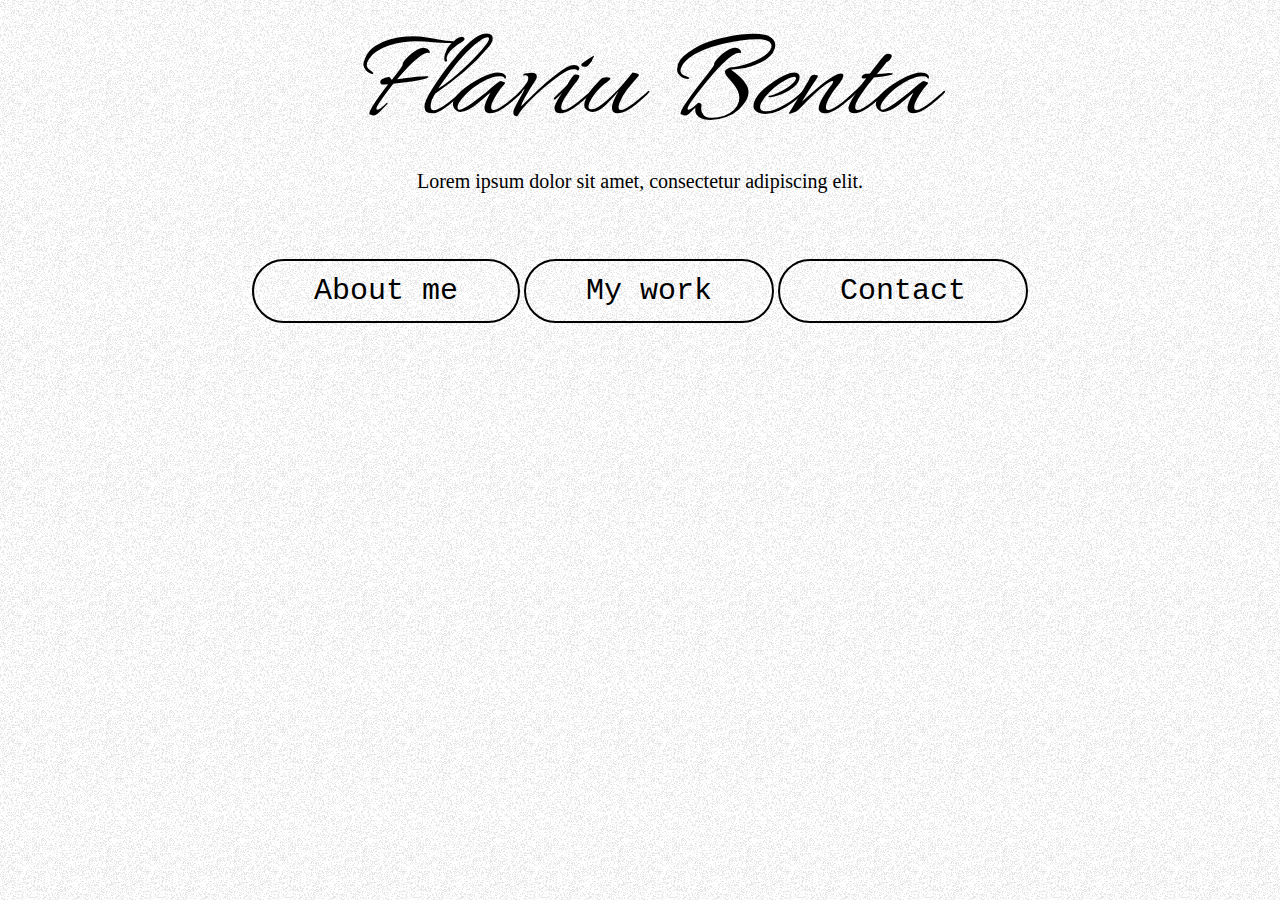
==== index.html @ 6e882922 "Fonts and wallpaper have been added to the index" ====
<!DOCTYPE html>
<html lang="en">

<head>
    <meta charset="UTF-8">
    <meta http-equiv="X-UA-Compatible" content="IE=edge">
    <meta name="viewport" content="width=device-width, initial-scale=1.0">
    <title>Flaviu's page</title>
    <link href="https://fonts.googleapis.com/css2?family=Syne+Mono&display=swap" rel="stylesheet">
    <link href="https://fonts.googleapis.com/css2?family=DotGothic16&family=Syne+Mono&display=swap">
    <link href='https://fonts.googleapis.com/css?family=Allura' rel='stylesheet'>
    <link rel="stylesheet" href="flaviucristian.css">
    <script src="flaviucristian.js"></script>
</head>

<body>
    <!-- Header -->
    <div class="home-title">Flaviu Benta</div>
    <div class="home-quote">Lorem ipsum dolor sit amet, consectetur adipiscing elit.</div>
    <!-- Menu -->
    <div class="menu">
        <p>
            <button class='btn-home' onclick="location.href='aboutme.html';">About me</button>
            <button class='btn-home' onclick="location.href='mywork.html' ;">My work</button>
            <button class='btn-home' onclick="location.href='contact.html' ;">Contact</button>
        </p>
    </div>

</body>

</html>
---- flaviucristian.css ----
body {
    background-image: url('/resources/images/background.png');
    background-repeat: repeat;
}

.home-title {
    text-align: center;
    color: black;
    font-size: 130px;
    font-family: 'Allura';
    font-style: italic;
}

.home-quote {
    text-align: center;
    color: black;
    font-size: 20px;
}

.menu {
    text-align: center;
    vertical-align: 20%;
    padding: 50px;
    transition: transform .2s;
}

.btn-home {
    border: 2px solid black;
    border-radius: 50px;
    padding: 13px 60px;
    background-color: transparent;
    font-size: 30px;
    font-family: 'Courier New', Courier, monospace;
}

.btn-home:hover {
    -ms-transform: scale(1.5);
    -webkit-transform: scale(1.5);
    transform: scale(1.5);
}
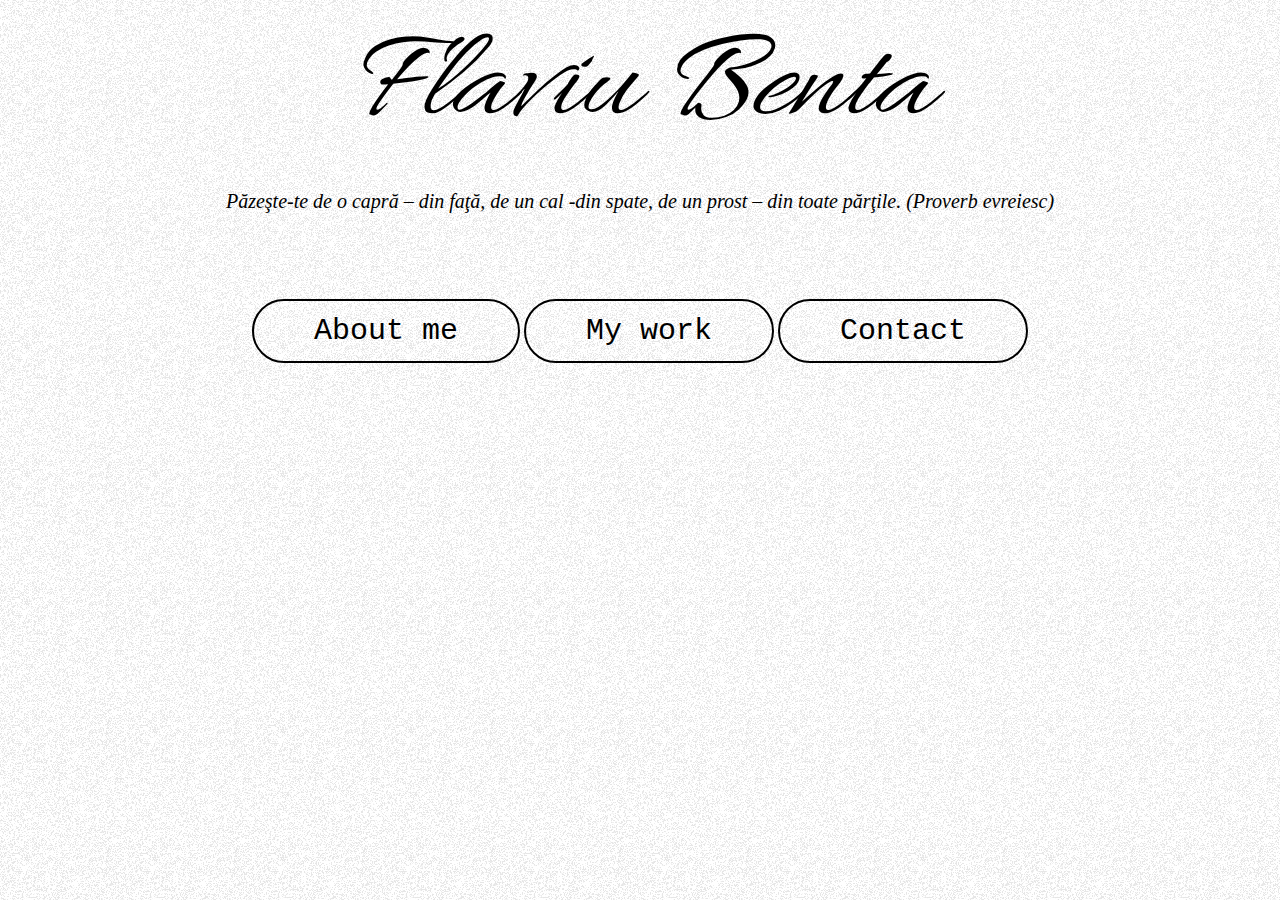
==== commit 8e771190: "quote" ====
--- a/index.html
+++ b/index.html
@@ -13,16 +13,16 @@
     <script src="flaviucristian.js"></script>
 </head>
 
-<body>
+<body onload="randomQuotes()">
     <!-- Header -->
-    <div class="home-title">Flaviu Benta</div>
-    <div class="home-quote">Lorem ipsum dolor sit amet, consectetur adipiscing elit.</div>
+    <div style="cursor:pointer;" class="home-title" onclick="location.href='index.html';">Flaviu Benta</div>
+    <p id="quote"></p>
     <!-- Menu -->
     <div class="menu">
         <p>
-            <button class='btn-home' onclick="location.href='aboutme.html';">About me</button>
-            <button class='btn-home' onclick="location.href='mywork.html' ;">My work</button>
-            <button class='btn-home' onclick="location.href='contact.html' ;">Contact</button>
+            <button style="cursor:pointer;" class='btn-home' onclick="location.href='aboutme.html';">About me</button>
+            <button style="cursor:pointer;" class='btn-home' onclick="location.href='mywork.html' ;">My work</button>
+            <button style="cursor:pointer;" class='btn-home' onclick="location.href='contact.html' ;">Contact</button>
         </p>
     </div>
 
--- a/flaviucristian.css
+++ b/flaviucristian.css
@@ -11,8 +11,9 @@
     font-style: italic;
 }
 
-.home-quote {
+#quote {
     text-align: center;
+    font-style: italic;
     color: black;
     font-size: 20px;
 }
@@ -37,4 +38,53 @@
     -ms-transform: scale(1.5);
     -webkit-transform: scale(1.5);
     transform: scale(1.5);
+}
+
+.header-menu {
+    display: flex;
+    flex-direction: row;
+}
+
+.header-menu>div {
+    width: 100px;
+    margin: 10px;
+    text-align: center;
+    line-height: 30px;
+    font-size: 20px;
+}
+
+.header {
+    overflow: hidden;
+    padding: 20px 10px;
+    border-radius: 25px;
+}
+
+.header a {
+    float: left;
+    color: black;
+    padding: 12px;
+    font-size: 18px;
+}
+
+.header a.pages-title {
+    text-align: center;
+    color: black;
+    font-size: 60px;
+    font-family: 'Allura';
+    font-style: italic;
+}
+
+.header-right {
+    float: right;
+    padding: 13px 60px;
+    background-color: transparent;
+    font-size: 30px;
+    font-family: 'Courier New', Courier, monospace;
+}
+
+h1 {
+    text-align: center;
+    background-color: transparent;
+    font-size: 30px;
+    font-family: 'Courier New', Courier, monospace;
 }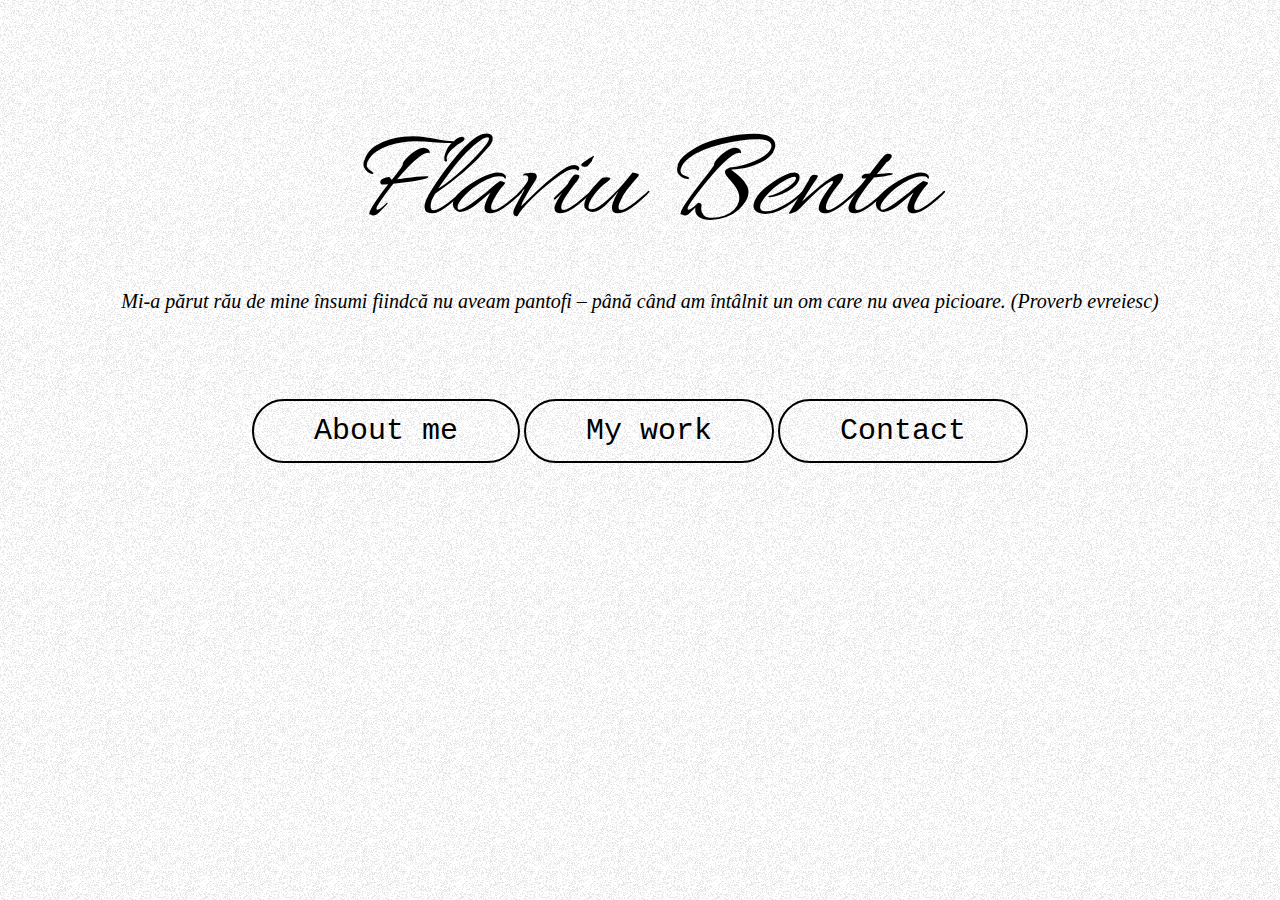
==== commit 3fa8a03f: "home" ====
--- a/index.html
+++ b/index.html
@@ -25,7 +25,6 @@
             <button style="cursor:pointer;" class='btn-home' onclick="location.href='contact.html' ;">Contact</button>
         </p>
     </div>
-
 </body>
 
 </html>--- a/flaviucristian.css
+++ b/flaviucristian.css
@@ -4,6 +4,7 @@
 }
 
 .home-title {
+    padding-top: 100px;
     text-align: center;
     color: black;
     font-size: 130px;
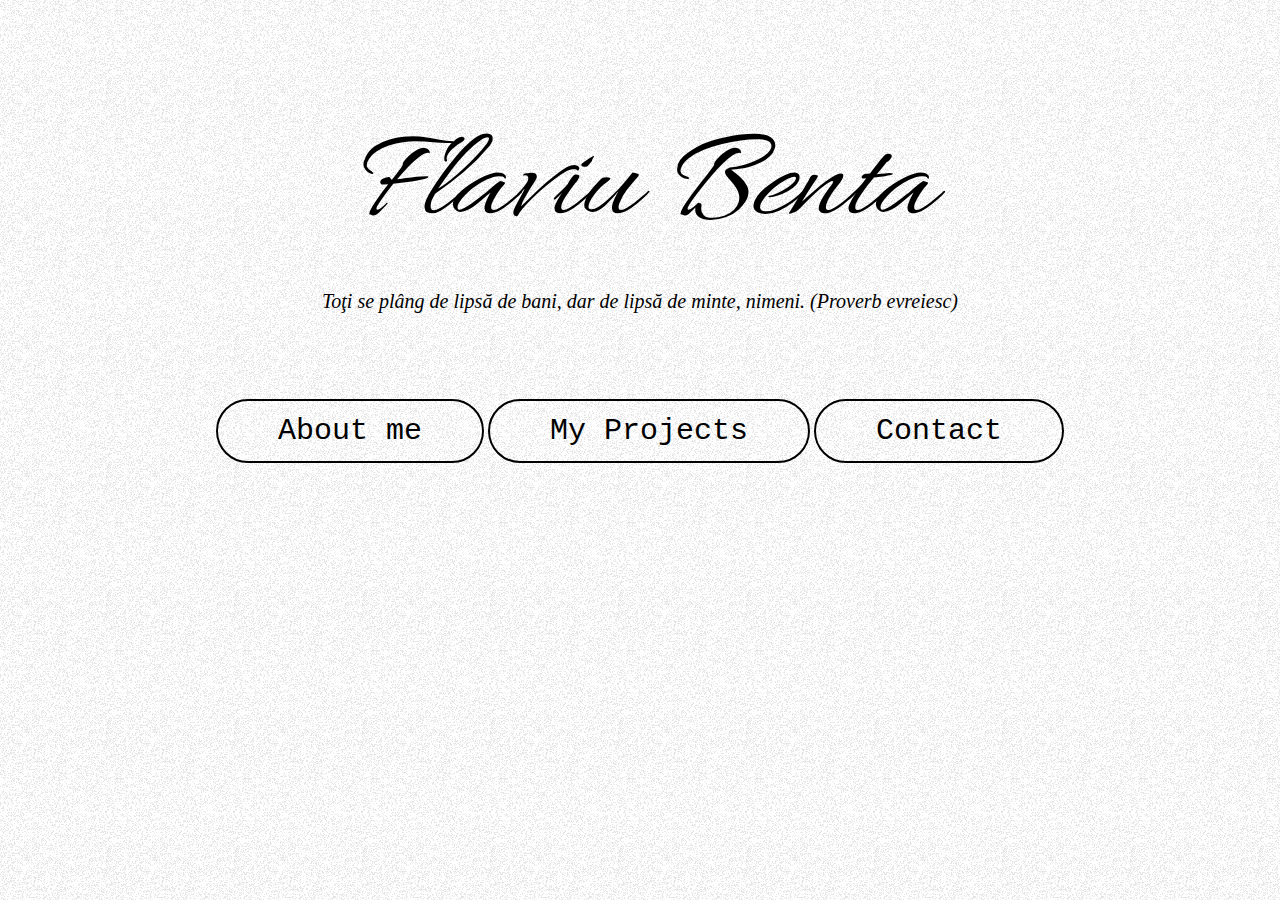
==== commit 03ec47da: "my work update" ====
--- a/index.html
+++ b/index.html
@@ -21,7 +21,7 @@
     <div class="menu">
         <p>
             <button style="cursor:pointer;" class='btn-home' onclick="location.href='aboutme.html';">About me</button>
-            <button style="cursor:pointer;" class='btn-home' onclick="location.href='mywork.html' ;">My work</button>
+            <button style="cursor:pointer;" class='btn-home' onclick="location.href='myprojectshtml' ;">My Projects</button>
             <button style="cursor:pointer;" class='btn-home' onclick="location.href='contact.html' ;">Contact</button>
         </p>
     </div>
--- a/flaviucristian.css
+++ b/flaviucristian.css
@@ -21,9 +21,7 @@
 
 .menu {
     text-align: center;
-    vertical-align: 20%;
     padding: 50px;
-    transition: transform .2s;
 }
 
 .btn-home {
@@ -75,6 +73,14 @@
     font-style: italic;
 }
 
+.header1 a.pages-title {
+    text-align: center;
+    color: black;
+    font-size: 60px;
+    font-family: 'Allura';
+    font-style: italic;
+}
+
 .header-right {
     float: right;
     padding: 13px 60px;
@@ -88,4 +94,78 @@
     background-color: transparent;
     font-size: 30px;
     font-family: 'Courier New', Courier, monospace;
+}
+
+.contact {
+    display: flex;
+    flex-wrap: wrap;
+}
+
+.text {
+    width: 40%;
+    padding: 0px 50px 50px 20px;
+    font-size: 20px;
+    font-family: 'Courier New', Courier, monospace;
+}
+
+.form {
+    width: 40%;
+    padding: 20px 50px 50px 20px;
+}
+
+#subject {
+    height: 200px;
+    width: 100%;
+    border: 1px solid #4CAF50;
+}
+
+.mywork {
+    display: flex;
+    flex-wrap: wrap;
+}
+
+.projects {
+    width: 500px;
+    padding: 5px;
+    margin-right: 60px;
+    margin-left: 60px;
+}
+
+.img-projects:hover {
+    transform: scale(1.03);
+}
+
+.img-projects {
+    border-radius: 15px;
+}
+
+.title-projects {
+    color: black;
+    font-weight: bold;
+    font-size: 32px;
+    font-family: 'Allura';
+    font-style: italic;
+}
+
+.resume {
+    display: block;
+    margin-top: 30px;
+    margin-left: auto;
+    margin-right: auto;
+    width: 50%;
+    border-radius: 8px;
+    border: 1px solid #ddd;
+    box-shadow: 0 4px 8px 0 grey;
+}
+
+.header1 {
+    overflow: hidden;
+    background-image: url('/resources/images/background_header.JPG');
+    position: fixed;
+    width: 100%;
+    top: 0%;
+}
+
+.header-right a {
+    font-size: 17px;
 }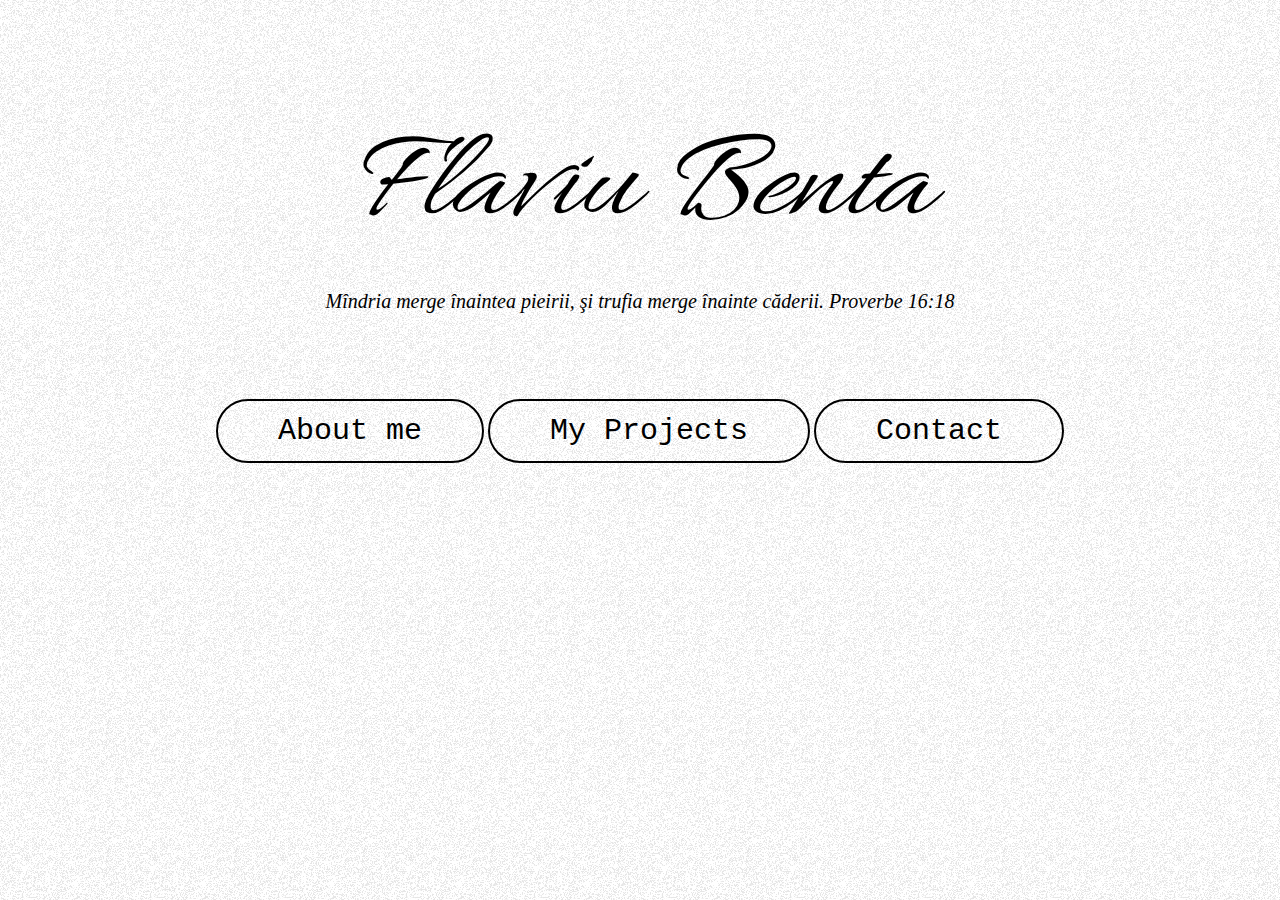
==== commit 422d9600: "errro solve" ====
--- a/index.html
+++ b/index.html
@@ -21,7 +21,7 @@
     <div class="menu">
         <p>
             <button style="cursor:pointer;" class='btn-home' onclick="location.href='aboutme.html';">About me</button>
-            <button style="cursor:pointer;" class='btn-home' onclick="location.href='myprojectshtml' ;">My Projects</button>
+            <button style="cursor:pointer;" class='btn-home' onclick="location.href='myprojects.html' ;">My Projects</button>
             <button style="cursor:pointer;" class='btn-home' onclick="location.href='contact.html' ;">Contact</button>
         </p>
     </div>
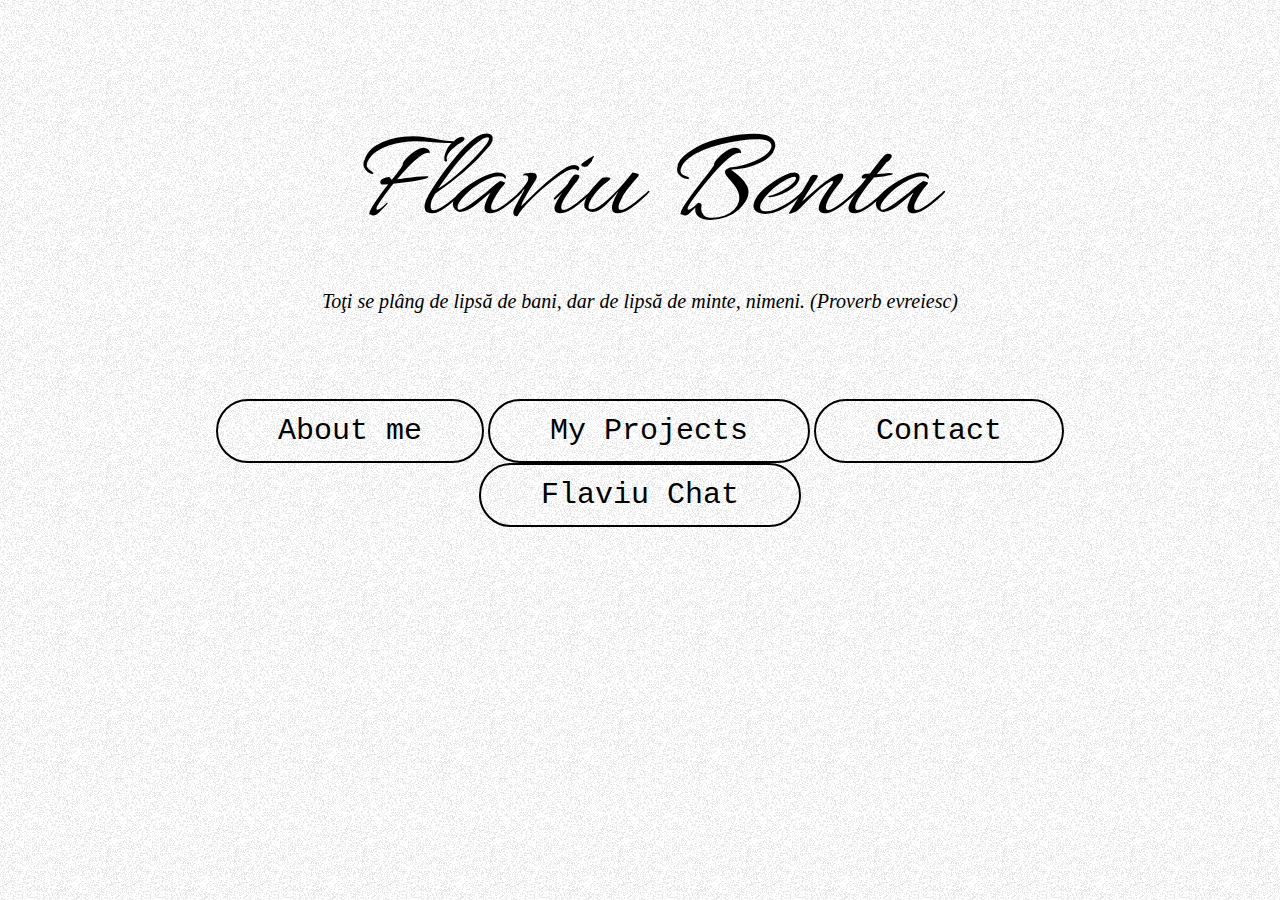
==== commit eddff893: "ABUChat" ====
--- a/index.html
+++ b/index.html
@@ -23,6 +23,8 @@
             <button style="cursor:pointer;" class='btn-home' onclick="location.href='aboutme.html';">About me</button>
             <button style="cursor:pointer;" class='btn-home' onclick="location.href='myprojects.html' ;">My Projects</button>
             <button style="cursor:pointer;" class='btn-home' onclick="location.href='contact.html' ;">Contact</button>
+            <br>
+            <button style="cursor:pointer;" class='btn-home' onclick="location.href='abuchat.html' ;">Flaviu Chat</button>
         </p>
     </div>
 </body>
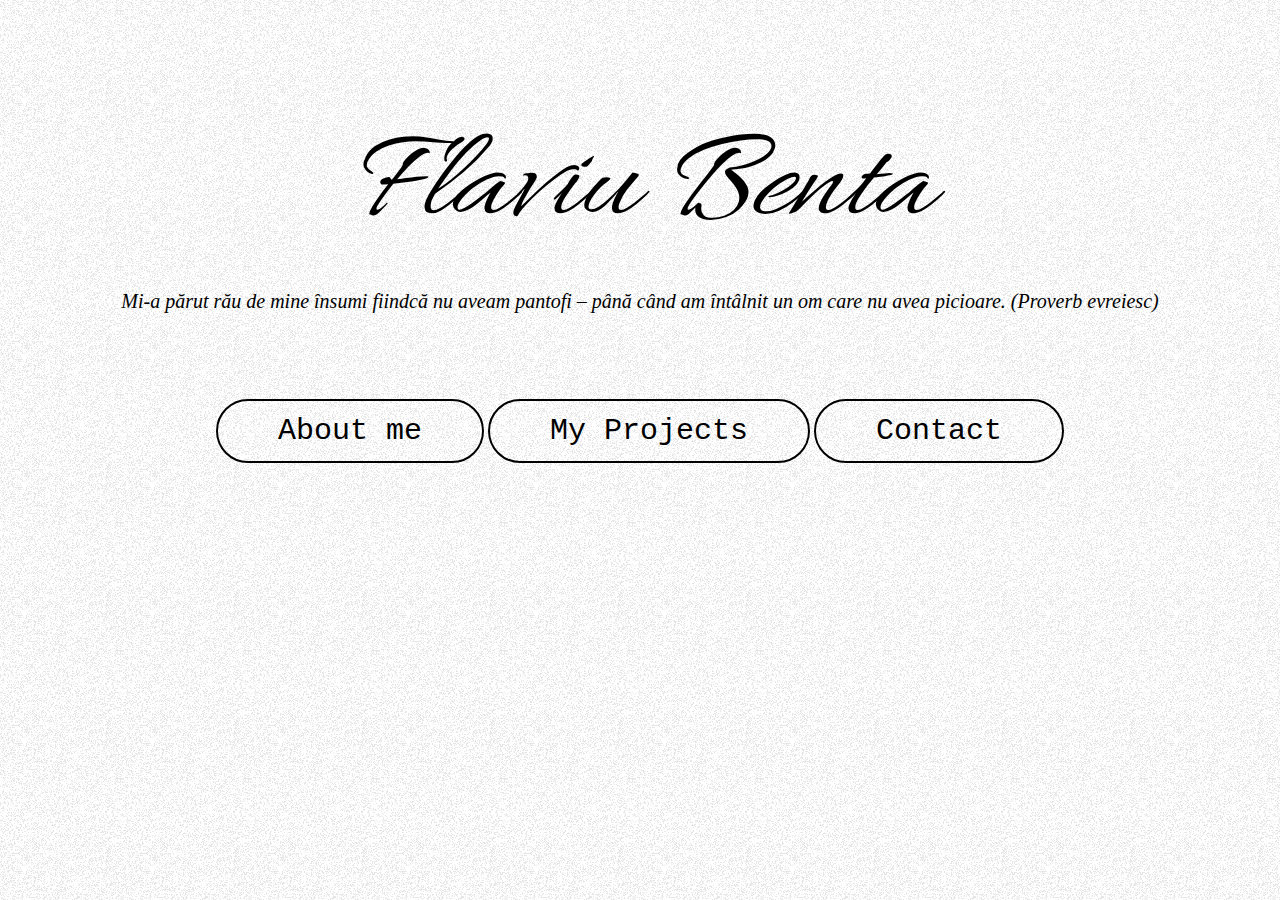
==== commit 31973315: "clean" ====
--- a/index.html
+++ b/index.html
@@ -23,8 +23,6 @@
             <button style="cursor:pointer;" class='btn-home' onclick="location.href='aboutme.html';">About me</button>
             <button style="cursor:pointer;" class='btn-home' onclick="location.href='myprojects.html' ;">My Projects</button>
             <button style="cursor:pointer;" class='btn-home' onclick="location.href='contact.html' ;">Contact</button>
-            <br>
-            <button style="cursor:pointer;" class='btn-home' onclick="location.href='abuchat.html' ;">Flaviu Chat</button>
         </p>
     </div>
 </body>
